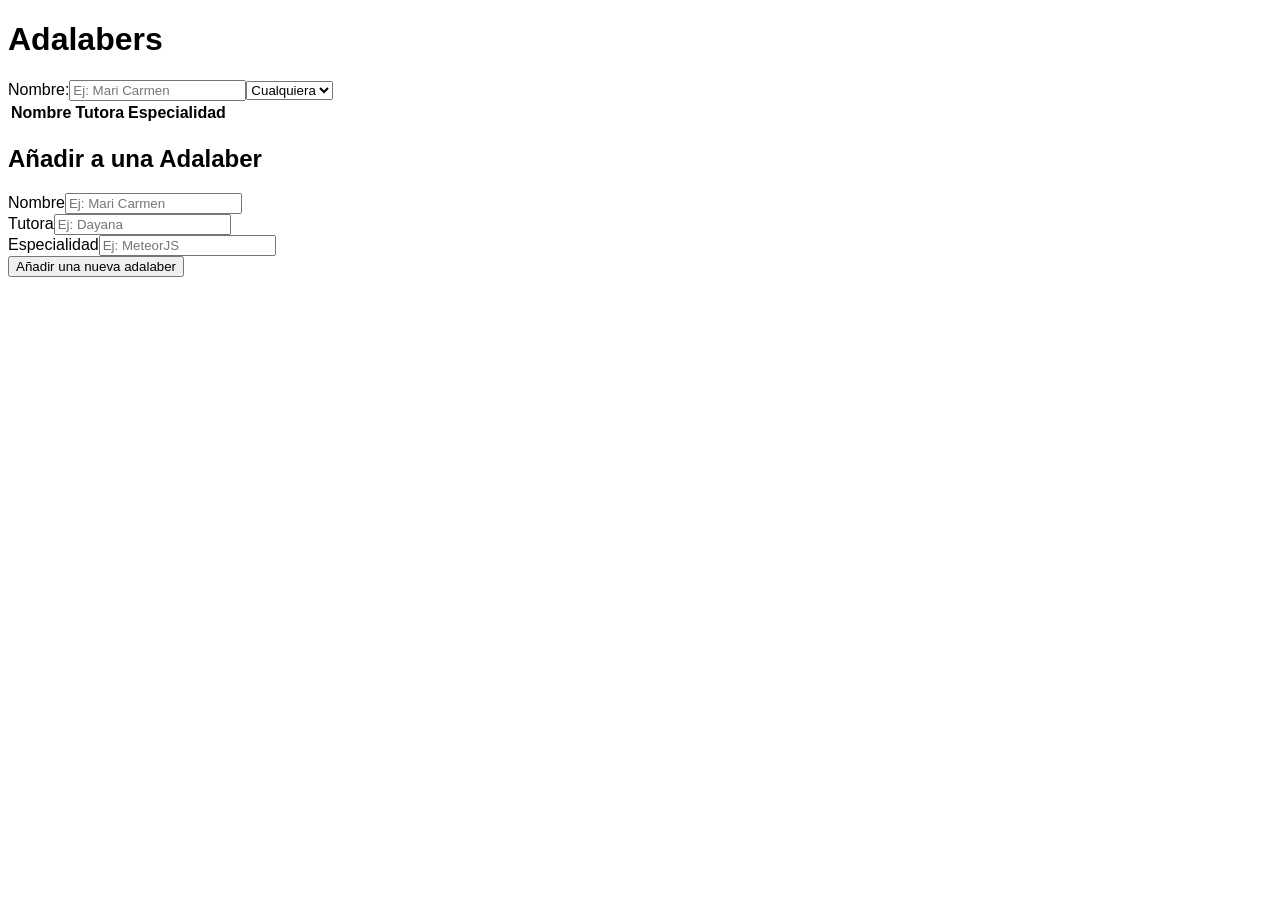
==== docs/index.html @ ead00b1a "publish github pages" ====
<!doctype html><html lang="es"><head><meta charset="utf-8"/><link rel="icon" href="./favicon.png"/><meta name="viewport" content="width=device-width,initial-scale=1"/><title>Adalabers</title><script defer="defer" src="./static/js/main.3358c5ba.js"></script><link href="./static/css/main.5211c880.css" rel="stylesheet"></head><body><noscript>You need to enable JavaScript to run this app.</noscript><div id="root"></div></body></html>
---- docs/static/css/main.5211c880.css ----
*{font-family:Arial,Helvetica,sans-serif}
/*# sourceMappingURL=main.5211c880.css.map*/
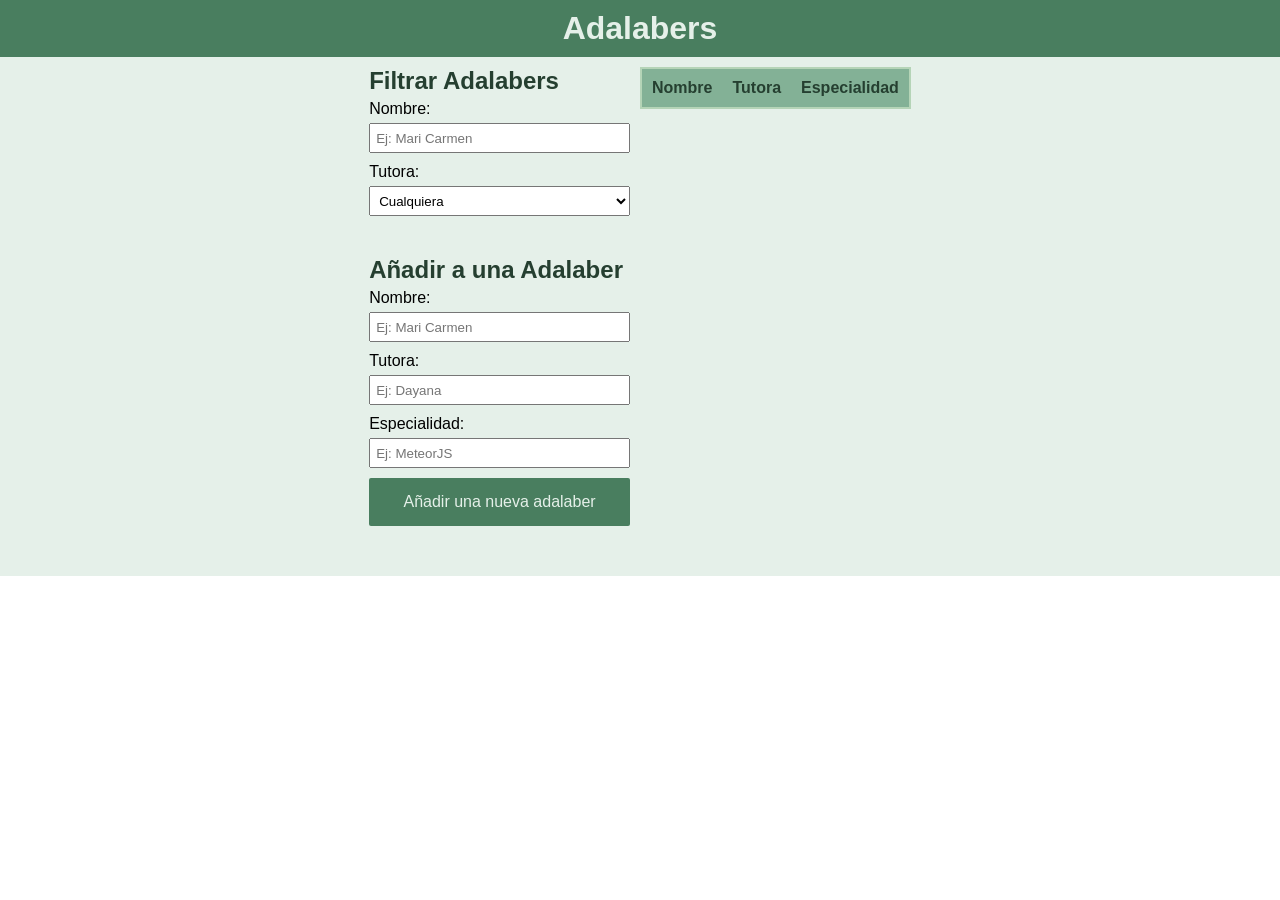
==== commit fd22575e: "add styles & actualize url api" ====
--- a/docs/index.html
+++ b/docs/index.html
@@ -1 +1 @@
-<!doctype html><html lang="es"><head><meta charset="utf-8"/><link rel="icon" href="./favicon.png"/><meta name="viewport" content="width=device-width,initial-scale=1"/><title>Adalabers</title><script defer="defer" src="./static/js/main.3358c5ba.js"></script><link href="./static/css/main.5211c880.css" rel="stylesheet"></head><body><noscript>You need to enable JavaScript to run this app.</noscript><div id="root"></div></body></html>+<!doctype html><html lang="es"><head><meta charset="utf-8"/><link rel="icon" href="./favicon.png"/><meta name="viewport" content="width=device-width,initial-scale=1"/><title>Adalabers</title><script defer="defer" src="./static/js/main.7f794ad8.js"></script><link href="./static/css/main.10728802.css" rel="stylesheet"></head><body><noscript>You need to enable JavaScript to run this app.</noscript><div id="root"></div></body></html>
--- a/docs/static/css/main.10728802.css
+++ b/docs/static/css/main.10728802.css
@@ -0,0 +1,2 @@
+*{box-sizing:border-box;font-family:Arial,Helvetica,sans-serif;margin:0;padding:0}.App{align-items:center;background-color:#e5f0e9;display:flex;flex-direction:column;width:100%}.header{background-color:#497e5f;color:#e5f0e9;padding:10px;text-align:center;width:100%}.main{display:grid;max-width:80%;padding:10px;place-items:stretch}@media (min-width:768px){.main{grid-template-columns:1fr 1fr}}.aside>*{padding:0 10px 30px 0}.aside .subtitle{color:#253f30;margin-bottom:5px}.aside .input{display:flex;flex-direction:column;margin-bottom:10px;width:100%}.aside .input .label{margin-bottom:5px}.aside .input input,.aside .input select{height:30px;padding:5px}.aside .button{align-items:center;background-color:#497e5f;border:none;border-radius:2px;color:#e5f0e9;font-size:16px;justify-content:center;margin-top:10px;padding:15px 30px}.table{background-color:#d0e6d9;border-collapse:collapse;width:100%}.table__head{background-color:#83b196;border:2px solid #b5d4b7;color:#253f30}.table__head th{padding:10px}.table__row{border:2px solid #b5d4b7;text-align:center}.table__row td{padding:5px}
+/*# sourceMappingURL=main.10728802.css.map*/
